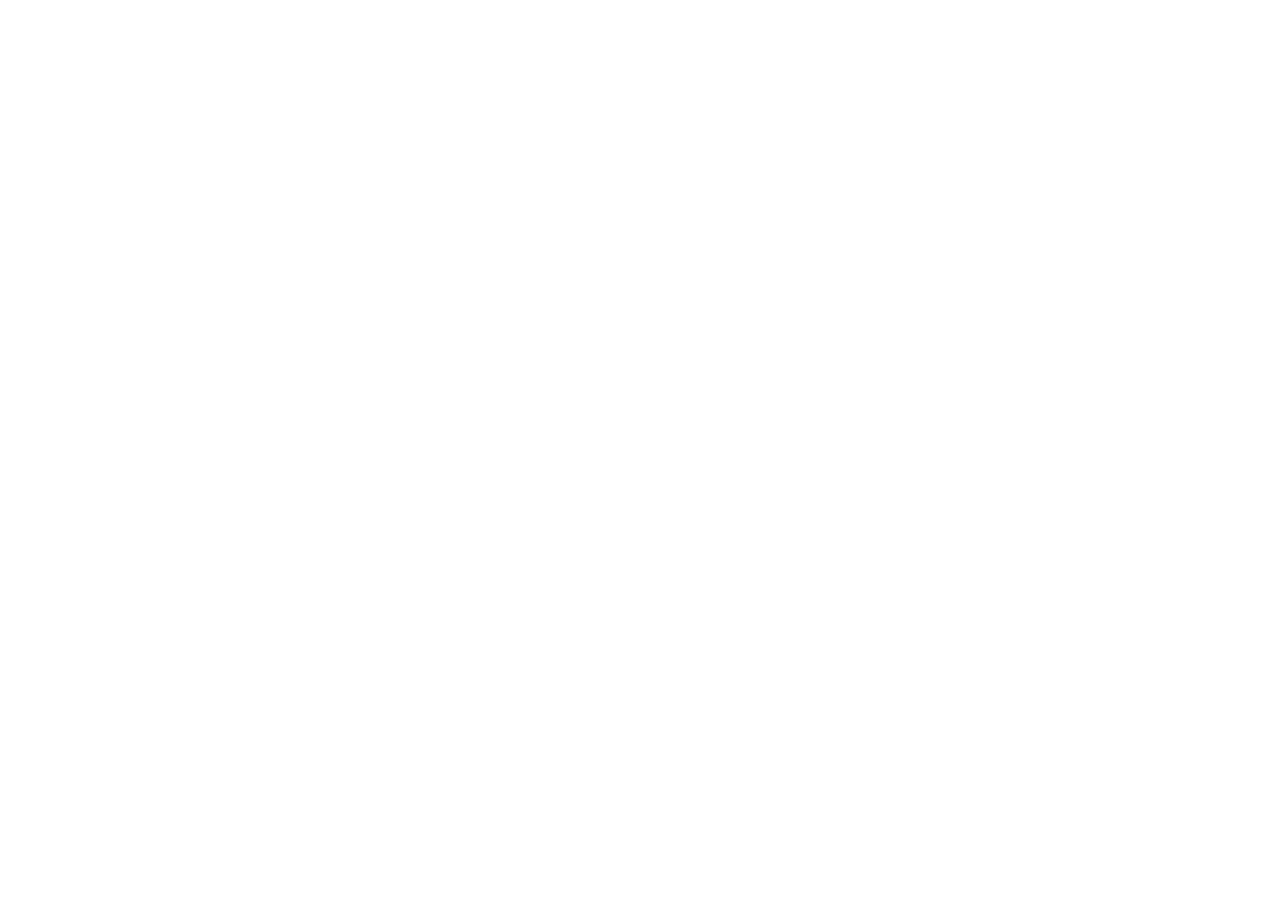
==== index.html @ 5fe32417 "first commit" ====
<!DOCTYPE html>
<html lang="en">
<head>
  <meta charset="UTF-8">
  <meta http-equiv="X-UA-Compatible" content="IE=edge">
  <meta name="viewport" content="width=device-width, initial-scale=1.0">
  <!-- bootstrap -->
  <link href="https://cdn.jsdelivr.net/npm/bootstrap@5.2.0-beta1/dist/css/bootstrap.min.css" rel="stylesheet" integrity="sha384-0evHe/X+R7YkIZDRvuzKMRqM+OrBnVFBL6DOitfPri4tjfHxaWutUpFmBp4vmVor" crossorigin="anonymous">
  <!-- Style -->
  <link rel="stylesheet" href="css/style.css">
  <title>Document</title>
</head>
<body>
  

  <script src="js/script.js"></script>
</body>
</html>
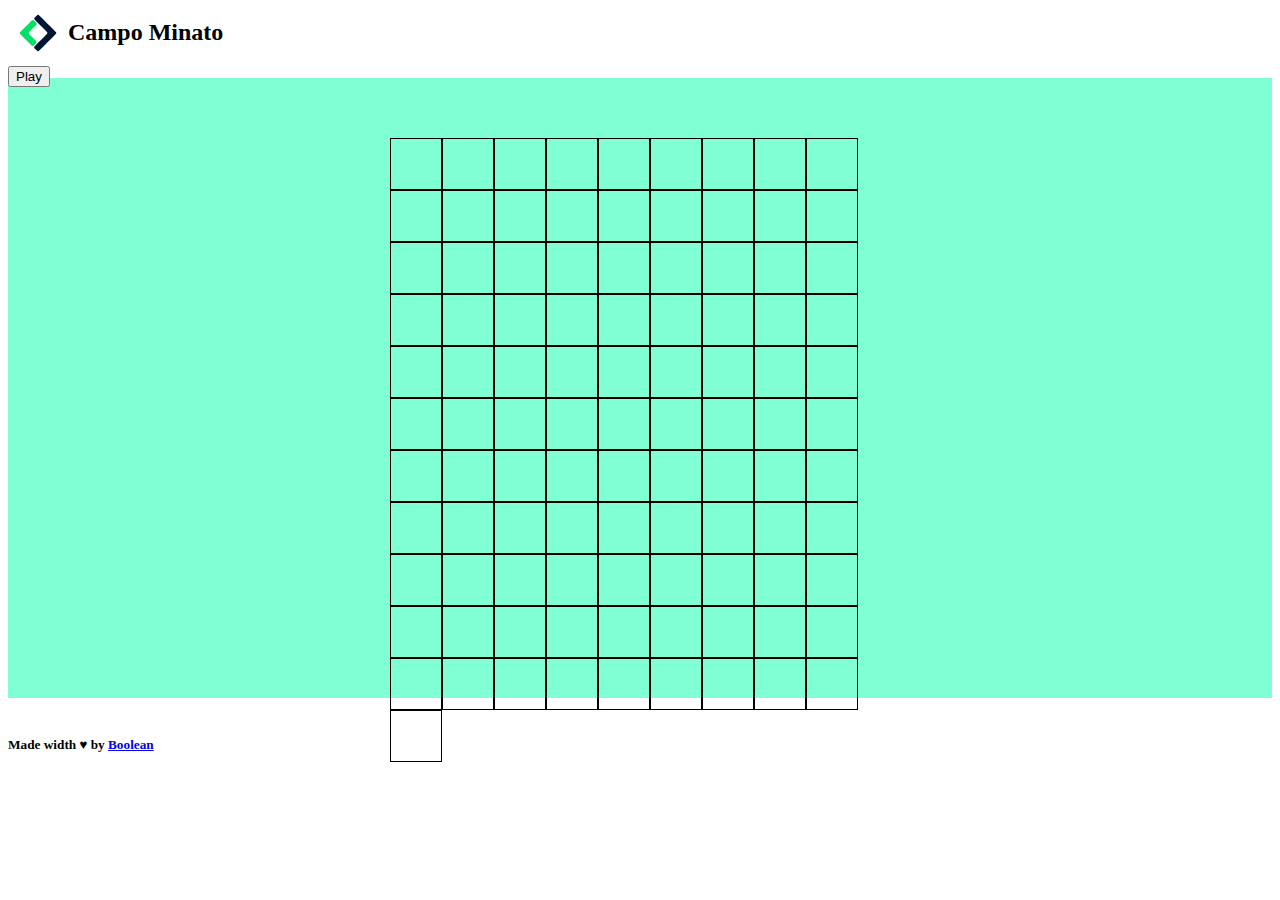
==== commit fb03c814: "finish milestone 1" ====
--- a/index.html
+++ b/index.html
@@ -11,8 +11,130 @@
   <title>Document</title>
 </head>
 <body>
-  
-
+  <header>
+    <div class="container">
+      <div class="row">
+        <div class="col">
+          <img src="img/logo.jpeg" alt="logo boolean">
+          <h2 class="fw-bold mb-0 d-inline-block">Campo Minato</h2>
+        </div>
+        <div class="col justify-content-end">
+          <button id="play">Play</button>
+        </div>
+      </div>
+    </div>
+  </header>
+  <main>
+    <div class="container">
+      <div class="grid">
+        <div class="cell"></div>
+        <div class="cell"></div>
+        <div class="cell"></div>
+        <div class="cell"></div>
+        <div class="cell"></div>
+        <div class="cell"></div>
+        <div class="cell"></div>
+        <div class="cell"></div>
+        <div class="cell"></div>
+        <div class="cell"></div>
+        <div class="cell"></div>
+        <div class="cell"></div>
+        <div class="cell"></div>
+        <div class="cell"></div>
+        <div class="cell"></div>
+        <div class="cell"></div>
+        <div class="cell"></div>
+        <div class="cell"></div>
+        <div class="cell"></div>
+        <div class="cell"></div>
+        <div class="cell"></div>
+        <div class="cell"></div>
+        <div class="cell"></div>
+        <div class="cell"></div>
+        <div class="cell"></div>
+        <div class="cell"></div>
+        <div class="cell"></div>
+        <div class="cell"></div>
+        <div class="cell"></div>
+        <div class="cell"></div>
+        <div class="cell"></div>
+        <div class="cell"></div>
+        <div class="cell"></div>
+        <div class="cell"></div>
+        <div class="cell"></div>
+        <div class="cell"></div>
+        <div class="cell"></div>
+        <div class="cell"></div>
+        <div class="cell"></div>
+        <div class="cell"></div>
+        <div class="cell"></div>
+        <div class="cell"></div>
+        <div class="cell"></div>
+        <div class="cell"></div>
+        <div class="cell"></div>
+        <div class="cell"></div>
+        <div class="cell"></div>
+        <div class="cell"></div>
+        <div class="cell"></div>
+        <div class="cell"></div>
+        <div class="cell"></div>
+        <div class="cell"></div>
+        <div class="cell"></div>
+        <div class="cell"></div>
+        <div class="cell"></div>
+        <div class="cell"></div>
+        <div class="cell"></div>
+        <div class="cell"></div>
+        <div class="cell"></div>
+        <div class="cell"></div>
+        <div class="cell"></div>
+        <div class="cell"></div>
+        <div class="cell"></div>
+        <div class="cell"></div>
+        <div class="cell"></div>
+        <div class="cell"></div>
+        <div class="cell"></div>
+        <div class="cell"></div>
+        <div class="cell"></div>
+        <div class="cell"></div>
+        <div class="cell"></div>
+        <div class="cell"></div>
+        <div class="cell"></div>
+        <div class="cell"></div>
+        <div class="cell"></div>
+        <div class="cell"></div>
+        <div class="cell"></div>
+        <div class="cell"></div>
+        <div class="cell"></div>
+        <div class="cell"></div>
+        <div class="cell"></div>
+        <div class="cell"></div>
+        <div class="cell"></div>
+        <div class="cell"></div>
+        <div class="cell"></div>
+        <div class="cell"></div>
+        <div class="cell"></div>
+        <div class="cell"></div>
+        <div class="cell"></div>
+        <div class="cell"></div>
+        <div class="cell"></div>
+        <div class="cell"></div>
+        <div class="cell"></div>
+        <div class="cell"></div>
+        <div class="cell"></div>
+        <div class="cell"></div>
+        <div class="cell"></div>
+        <div class="cell"></div>
+        <div class="cell"></div>
+        <div class="cell"></div>
+      </div>
+    </div>
+  </main>
+  <footer>
+    <div class="container">
+      <h5>Made width &hearts; by <a href="#">Boolean</a></h5>
+    </div>
+  </footer>
   <script src="js/script.js"></script>
 </body>
 </html>--- a/css/style.css
+++ b/css/style.css
@@ -0,0 +1,48 @@
+/*# Generics */
+
+/*# Header */
+header {
+  height: 70px;
+  display: flex;
+  align-items: center;
+  background-color: #FFF;
+}
+
+header .col {
+  display: flex;
+  align-items: center;
+}
+
+header img {
+  height: 60px;
+}
+
+/*# Main */
+main {
+  background-color: #7FFFD3;
+  padding: 60px 0;
+}
+
+main .grid {
+  width: 500px;
+  height: 500px;
+  display: flex;
+  flex-wrap: wrap;
+  margin: 0px auto;
+}
+
+.grid .cell {
+  width: calc(100% / 10);
+  height: calc(100% / 10);
+  border: 1px solid black;
+  
+}
+
+/*# Footer */
+footer {
+  height: 50px;
+}
+
+footer h5 {
+  line-height: 50px;
+}
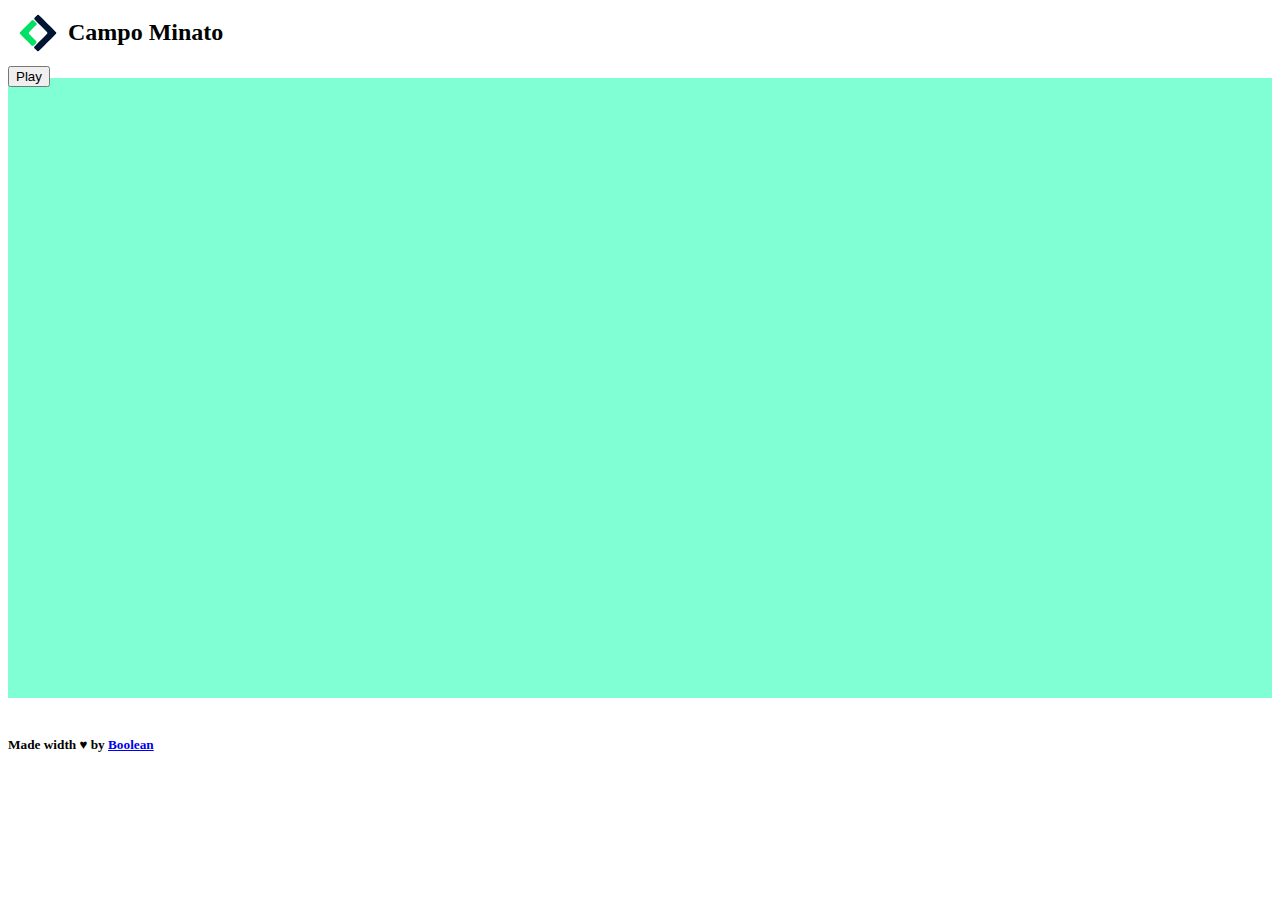
==== commit da0fff93: "finish milestone 2" ====
--- a/index.html
+++ b/index.html
@@ -26,107 +26,7 @@
   </header>
   <main>
     <div class="container">
-      <div class="grid">
-        <div class="cell"></div>
-        <div class="cell"></div>
-        <div class="cell"></div>
-        <div class="cell"></div>
-        <div class="cell"></div>
-        <div class="cell"></div>
-        <div class="cell"></div>
-        <div class="cell"></div>
-        <div class="cell"></div>
-        <div class="cell"></div>
-        <div class="cell"></div>
-        <div class="cell"></div>
-        <div class="cell"></div>
-        <div class="cell"></div>
-        <div class="cell"></div>
-        <div class="cell"></div>
-        <div class="cell"></div>
-        <div class="cell"></div>
-        <div class="cell"></div>
-        <div class="cell"></div>
-        <div class="cell"></div>
-        <div class="cell"></div>
-        <div class="cell"></div>
-        <div class="cell"></div>
-        <div class="cell"></div>
-        <div class="cell"></div>
-        <div class="cell"></div>
-        <div class="cell"></div>
-        <div class="cell"></div>
-        <div class="cell"></div>
-        <div class="cell"></div>
-        <div class="cell"></div>
-        <div class="cell"></div>
-        <div class="cell"></div>
-        <div class="cell"></div>
-        <div class="cell"></div>
-        <div class="cell"></div>
-        <div class="cell"></div>
-        <div class="cell"></div>
-        <div class="cell"></div>
-        <div class="cell"></div>
-        <div class="cell"></div>
-        <div class="cell"></div>
-        <div class="cell"></div>
-        <div class="cell"></div>
-        <div class="cell"></div>
-        <div class="cell"></div>
-        <div class="cell"></div>
-        <div class="cell"></div>
-        <div class="cell"></div>
-        <div class="cell"></div>
-        <div class="cell"></div>
-        <div class="cell"></div>
-        <div class="cell"></div>
-        <div class="cell"></div>
-        <div class="cell"></div>
-        <div class="cell"></div>
-        <div class="cell"></div>
-        <div class="cell"></div>
-        <div class="cell"></div>
-        <div class="cell"></div>
-        <div class="cell"></div>
-        <div class="cell"></div>
-        <div class="cell"></div>
-        <div class="cell"></div>
-        <div class="cell"></div>
-        <div class="cell"></div>
-        <div class="cell"></div>
-        <div class="cell"></div>
-        <div class="cell"></div>
-        <div class="cell"></div>
-        <div class="cell"></div>
-        <div class="cell"></div>
-        <div class="cell"></div>
-        <div class="cell"></div>
-        <div class="cell"></div>
-        <div class="cell"></div>
-        <div class="cell"></div>
-        <div class="cell"></div>
-        <div class="cell"></div>
-        <div class="cell"></div>
-        <div class="cell"></div>
-        <div class="cell"></div>
-        <div class="cell"></div>
-        <div class="cell"></div>
-        <div class="cell"></div>
-        <div class="cell"></div>
-        <div class="cell"></div>
-        <div class="cell"></div>
-        <div class="cell"></div>
-        <div class="cell"></div>
-        <div class="cell"></div>
-        <div class="cell"></div>
-        <div class="cell"></div>
-        <div class="cell"></div>
-        <div class="cell"></div>
-        <div class="cell"></div>
-        <div class="cell"></div>
-        <div class="cell"></div>
-        <div class="cell"></div>
+      <div id="grid">
       </div>
     </div>
   </main>
--- a/css/style.css
+++ b/css/style.css
@@ -23,7 +23,7 @@
   padding: 60px 0;
 }
 
-main .grid {
+main #grid {
   width: 500px;
   height: 500px;
   display: flex;
@@ -31,11 +31,11 @@
   margin: 0px auto;
 }
 
-.grid .cell {
+#grid .cell {
   width: calc(100% / 10);
   height: calc(100% / 10);
   border: 1px solid black;
-  
+
 }
 
 /*# Footer */
